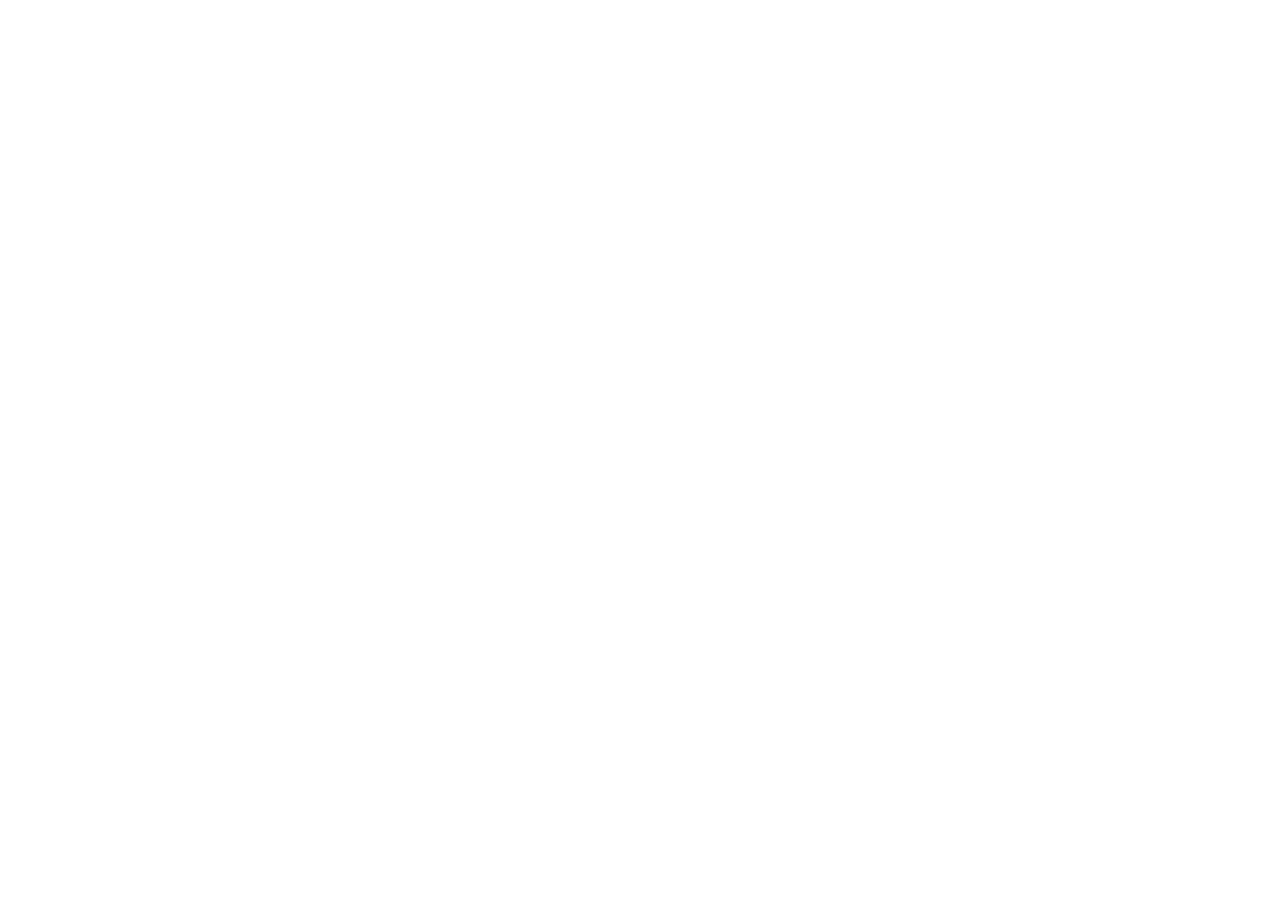
==== JSON/index.html @ 0b7a98e3 "note json" ====
<!DOCTYPE html>
<html lang="en">
<head>
    <meta charset="UTF-8">
    <meta http-equiv="X-UA-Compatible" content="IE=edge">
    <meta name="viewport" content="width=device-width, initial-scale=1.0">
    <link rel="stylesheet" href="style.css">
    <link href="https://fonts.googleapis.com/css?family=Faster+One" rel="stylesheet">
    <title>Document</title>
</head>
<body>
    <header>

    </header>
    
    <section>
    
    </section>
    
   <script src="script.js"></script>
</body>
</html>
---- JSON/style.css ----
/* || general styles */

html {
    font-family: 'helvetica neue', helvetica, arial, sans-serif;
  }
  
  body {
    width: 800px;
    margin: 0 auto;
  }
  
  h1, h2 {
    font-family: 'Faster One', cursive;
  }
  
  /* header styles */
  
  h1 {
    font-size: 4rem;
    text-align: center;
  }
  
  header p {
    font-size: 1.3rem;
    font-weight: bold;
    text-align: center;
  }
  
  /* section styles */
  
  section article {
    width: 33%;
    float: left;
  }
  
  section p {
    margin: 5px 0;
  }
  
  section ul {
    margin-top: 0;
  }
  
  h2 {
    font-size: 2.5rem;
    letter-spacing: -5px;
    margin-bottom: 10px;
  }
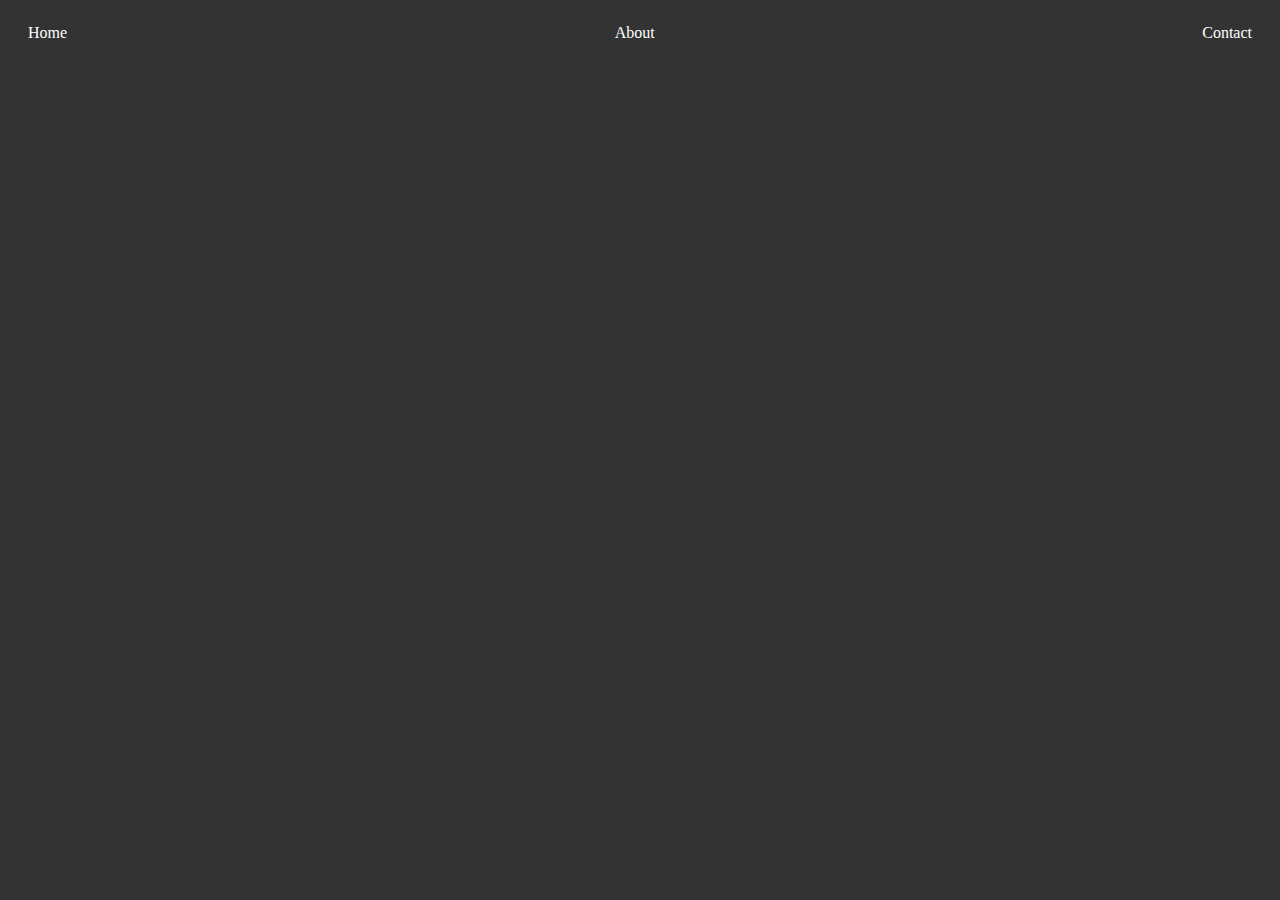
==== commit 53e3268a: "promise" ====
--- a/JSON/index.html
+++ b/JSON/index.html
@@ -1,22 +1,70 @@
 <!DOCTYPE html>
-<html lang="en">
-<head>
-    <meta charset="UTF-8">
-    <meta http-equiv="X-UA-Compatible" content="IE=edge">
-    <meta name="viewport" content="width=device-width, initial-scale=1.0">
-    <link rel="stylesheet" href="style.css">
-    <link href="https://fonts.googleapis.com/css?family=Faster+One" rel="stylesheet">
-    <title>Document</title>
-</head>
-<body>
-    <header>
-
-    </header>
-    
-    <section>
-    
-    </section>
-    
-   <script src="script.js"></script>
-</body>
-</html>+<html>
+  <head>
+    <style>
+      * {
+        background-color: #333;
+      }
+      /* Navigation Bar */
+      .navbar {
+        height: 50px;
+        width: 100%;
+        background-color: #333;
+        display: flex;
+        align-items: center;
+        justify-content: space-between;
+        padding: 0 20px;
+        box-sizing: border-box;
+      }
+      /* Navigation Links */
+      .navbar a {
+        color: #fff;
+        text-decoration: none;
+        font-size: 16px;
+      }
+      /* Toggle Button */
+      .navbar-toggle {
+        display: none;
+        cursor: pointer;
+      }
+      /* Toggle Button Icon */
+      .navbar-toggle span {
+        height: 2px;
+        width: 26px;
+        background-color: #fff;
+        display: block;
+        margin: 5px 0;
+      }
+      /* Responsive Navigation Bar */
+      @media (max-width: 600px) {
+        .navbar {
+          flex-direction: column;
+          align-items: flex-start;
+        }
+        .navbar a {
+          padding: 10px 0;
+          display: block;
+        }
+        .navbar-toggle {
+          display: block;
+        }
+      }
+    </style>
+  </head>
+  <body>
+    <!-- Navigation Bar -->
+    <div class="navbar">
+      <!-- Navigation Links -->
+      <a href="#">Home</a>
+      <a href="#">About</a>
+      <a href="#">Contact</a>
+      <!-- Toggle Button -->
+      <div class="navbar-toggle" onclick="toggleNav()">
+        <span></span>
+        <span></span>
+        <span></span>
+      </div>
+    </div>
+    <script src="script.js"></script>
+  </body>
+</html>
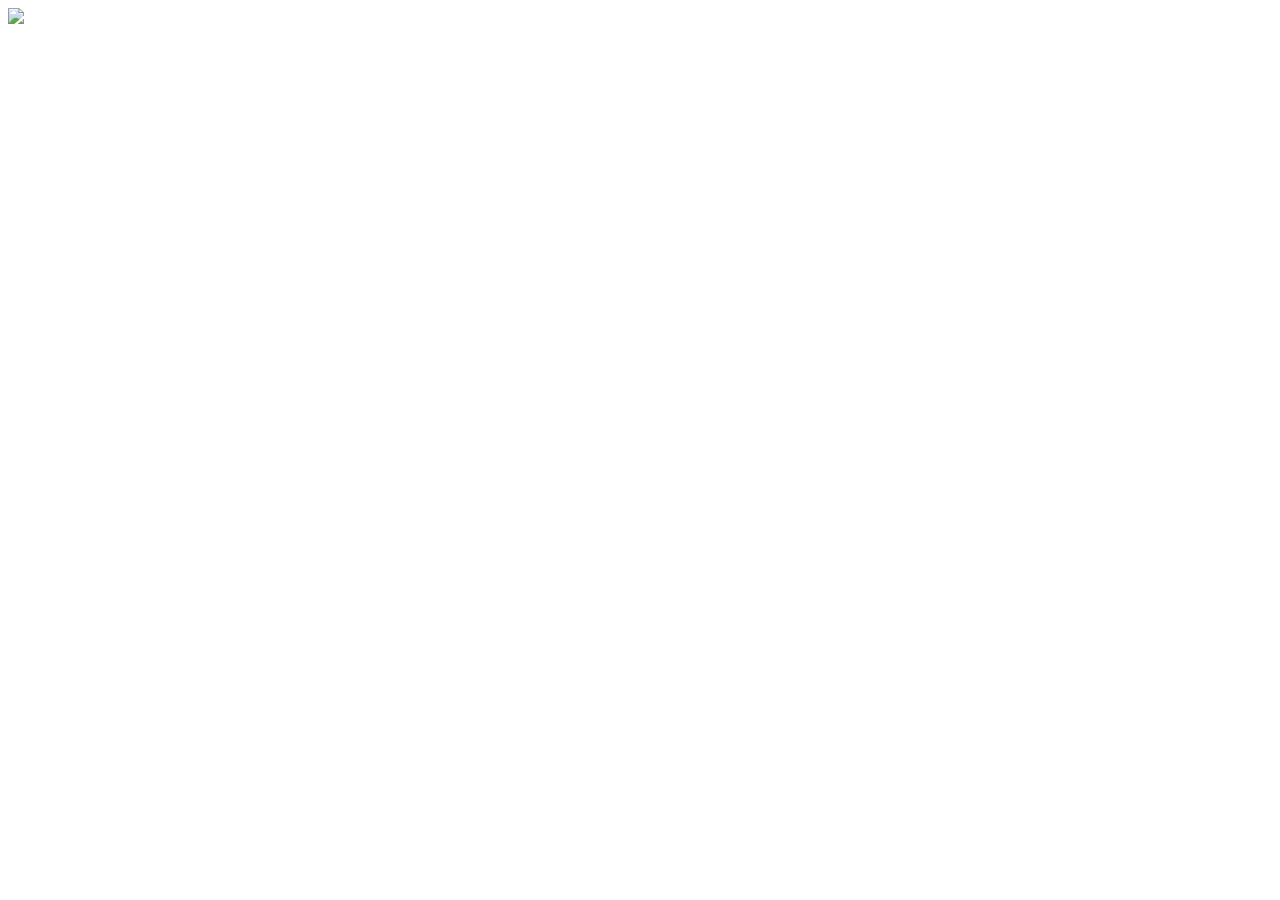
==== commit 7b32500d: "api" ====
--- a/JSON/index.html
+++ b/JSON/index.html
@@ -1,70 +1,22 @@
 <!DOCTYPE html>
-<html>
+<html lang="en">
   <head>
-    <style>
-      * {
-        background-color: #333;
-      }
-      /* Navigation Bar */
-      .navbar {
-        height: 50px;
-        width: 100%;
-        background-color: #333;
-        display: flex;
-        align-items: center;
-        justify-content: space-between;
-        padding: 0 20px;
-        box-sizing: border-box;
-      }
-      /* Navigation Links */
-      .navbar a {
-        color: #fff;
-        text-decoration: none;
-        font-size: 16px;
-      }
-      /* Toggle Button */
-      .navbar-toggle {
-        display: none;
-        cursor: pointer;
-      }
-      /* Toggle Button Icon */
-      .navbar-toggle span {
-        height: 2px;
-        width: 26px;
-        background-color: #fff;
-        display: block;
-        margin: 5px 0;
-      }
-      /* Responsive Navigation Bar */
-      @media (max-width: 600px) {
-        .navbar {
-          flex-direction: column;
-          align-items: flex-start;
-        }
-        .navbar a {
-          padding: 10px 0;
-          display: block;
-        }
-        .navbar-toggle {
-          display: block;
-        }
-      }
-    </style>
+    <meta charset="UTF-8" />
+    <meta http-equiv="X-UA-Compatible" content="IE=edge" />
+    <meta name="viewport" content="width=device-width, initial-scale=1.0" />
+    <title>Document</title>
   </head>
   <body>
-    <!-- Navigation Bar -->
-    <div class="navbar">
-      <!-- Navigation Links -->
-      <a href="#">Home</a>
-      <a href="#">About</a>
-      <a href="#">Contact</a>
-      <!-- Toggle Button -->
-      <div class="navbar-toggle" onclick="toggleNav()">
-        <span></span>
-        <span></span>
-        <span></span>
-      </div>
-    </div>
-    <script src="script.js"></script>
+    <img src="#" />
+
+    <script>
+      const img = document.querySelector("img");
+      fetch(
+        "https://api.giphy.com/v1/gifs/translate?api_key=TO1LXn6QE6dPT17ZQZWY43OKNLgt6IJs&s=cats",
+        { mode: "cors" }
+      )
+        .then((res) => res.json())
+        .then((data) => (img.src = data.data.images.original.url));
+    </script>
   </body>
 </html>
